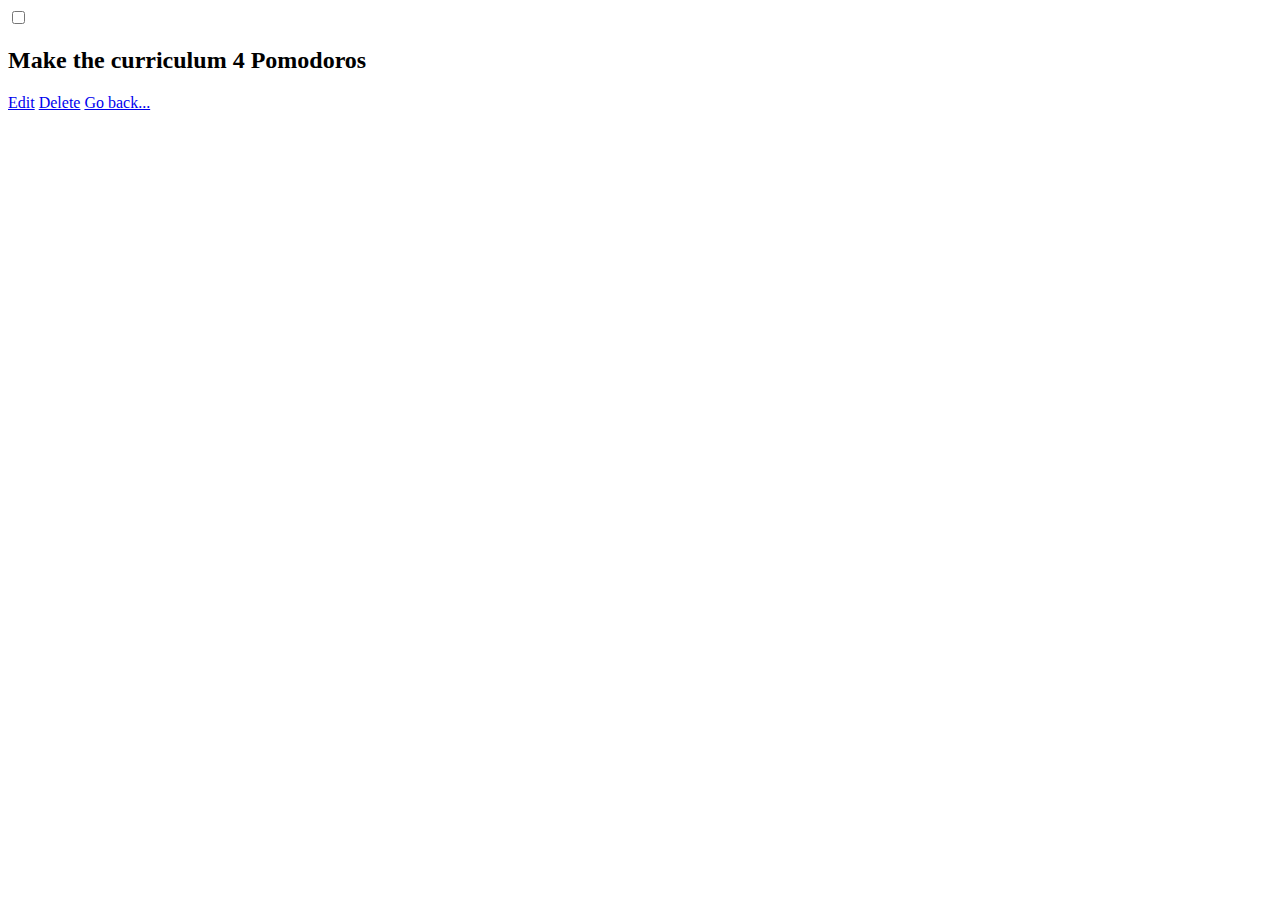
==== show.html @ 668ec229 "new show page" ====
<html>
 <head>
   <title>Todo List Application</title>
 </head>
 <body>
   <input type="checkbox">
   <h2>Make the curriculum 4 Pomodoros</h2>
   <a href="#">Edit</a>
   <a href="#">Delete</a>
   <a href="index.html">Go back...</a>
 </body>
</html>
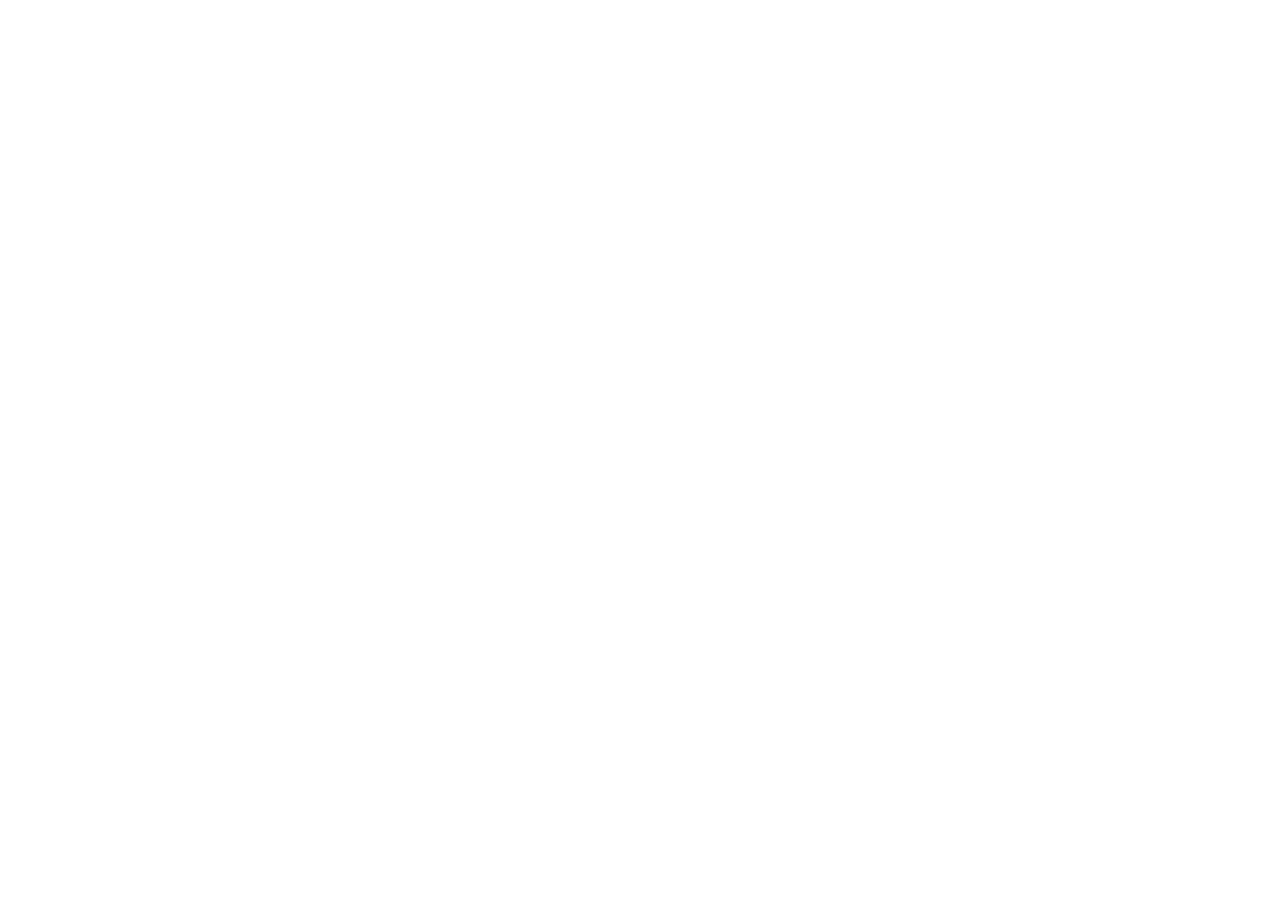
==== commit abeb232d: "added style button" ====
--- a/show.html
+++ b/show.html
@@ -1,6 +1,7 @@
 <html>
  <head>
-   <title>Todo List Application</title>
+       <link rel="stylesheet" href="show.css" type="text/css"/>
+   <title>Todo List Application</tithle>
  </head>
  <body>
    <input type="checkbox">
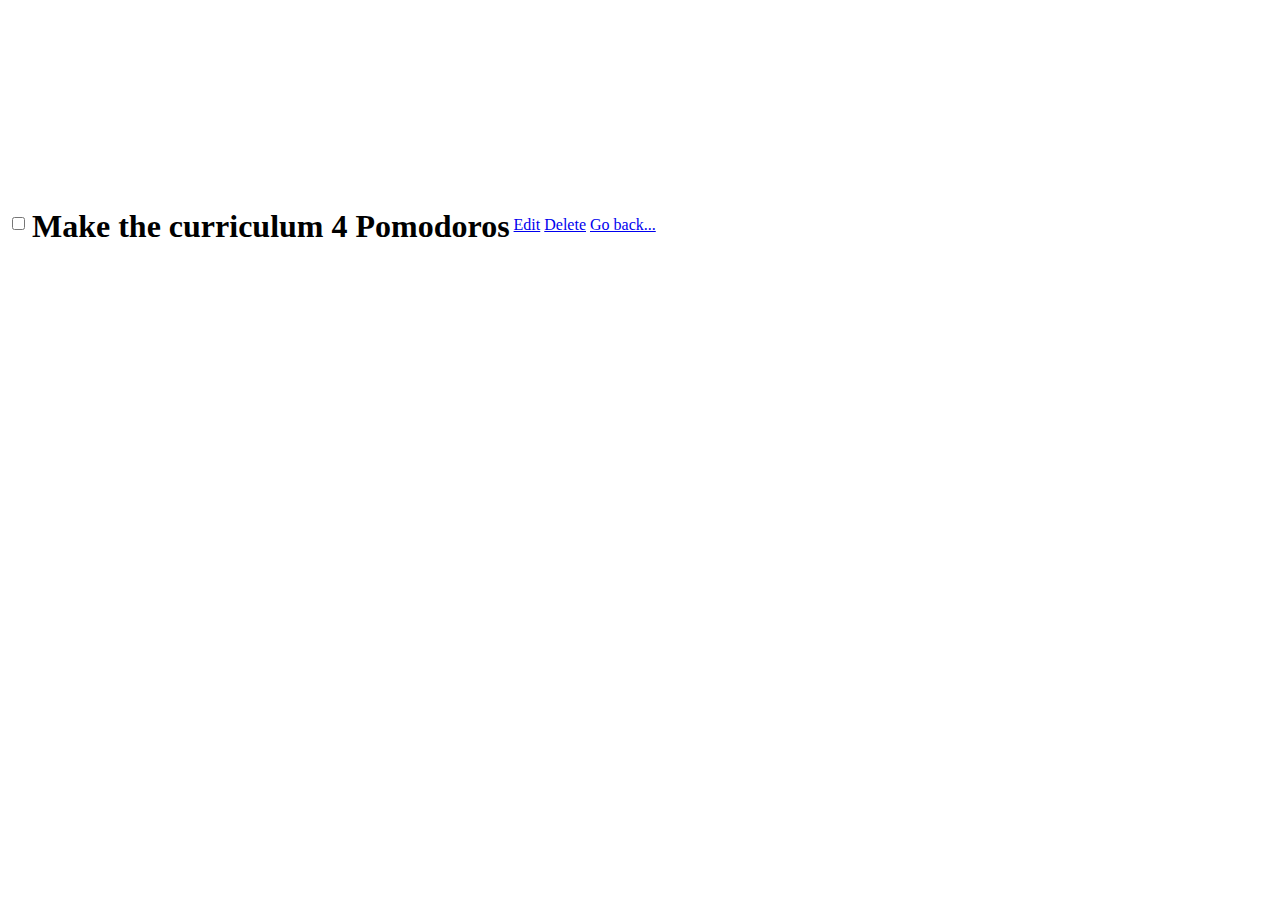
==== commit 3749142f: "h2 style" ====
--- a/show.html
+++ b/show.html
@@ -1,7 +1,7 @@
 <html>
  <head>
        <link rel="stylesheet" href="show.css" type="text/css"/>
-   <title>Todo List Application</tithle>
+   <title>Todo List Application</title>
  </head>
  <body>
    <input type="checkbox">
--- a/show.css
+++ b/show.css
@@ -0,0 +1,6 @@
+h2{
+ display: inline-block;
+ vertical-align: middle;
+ font-size: 32px;
+ margin: 200px 0px;
+}